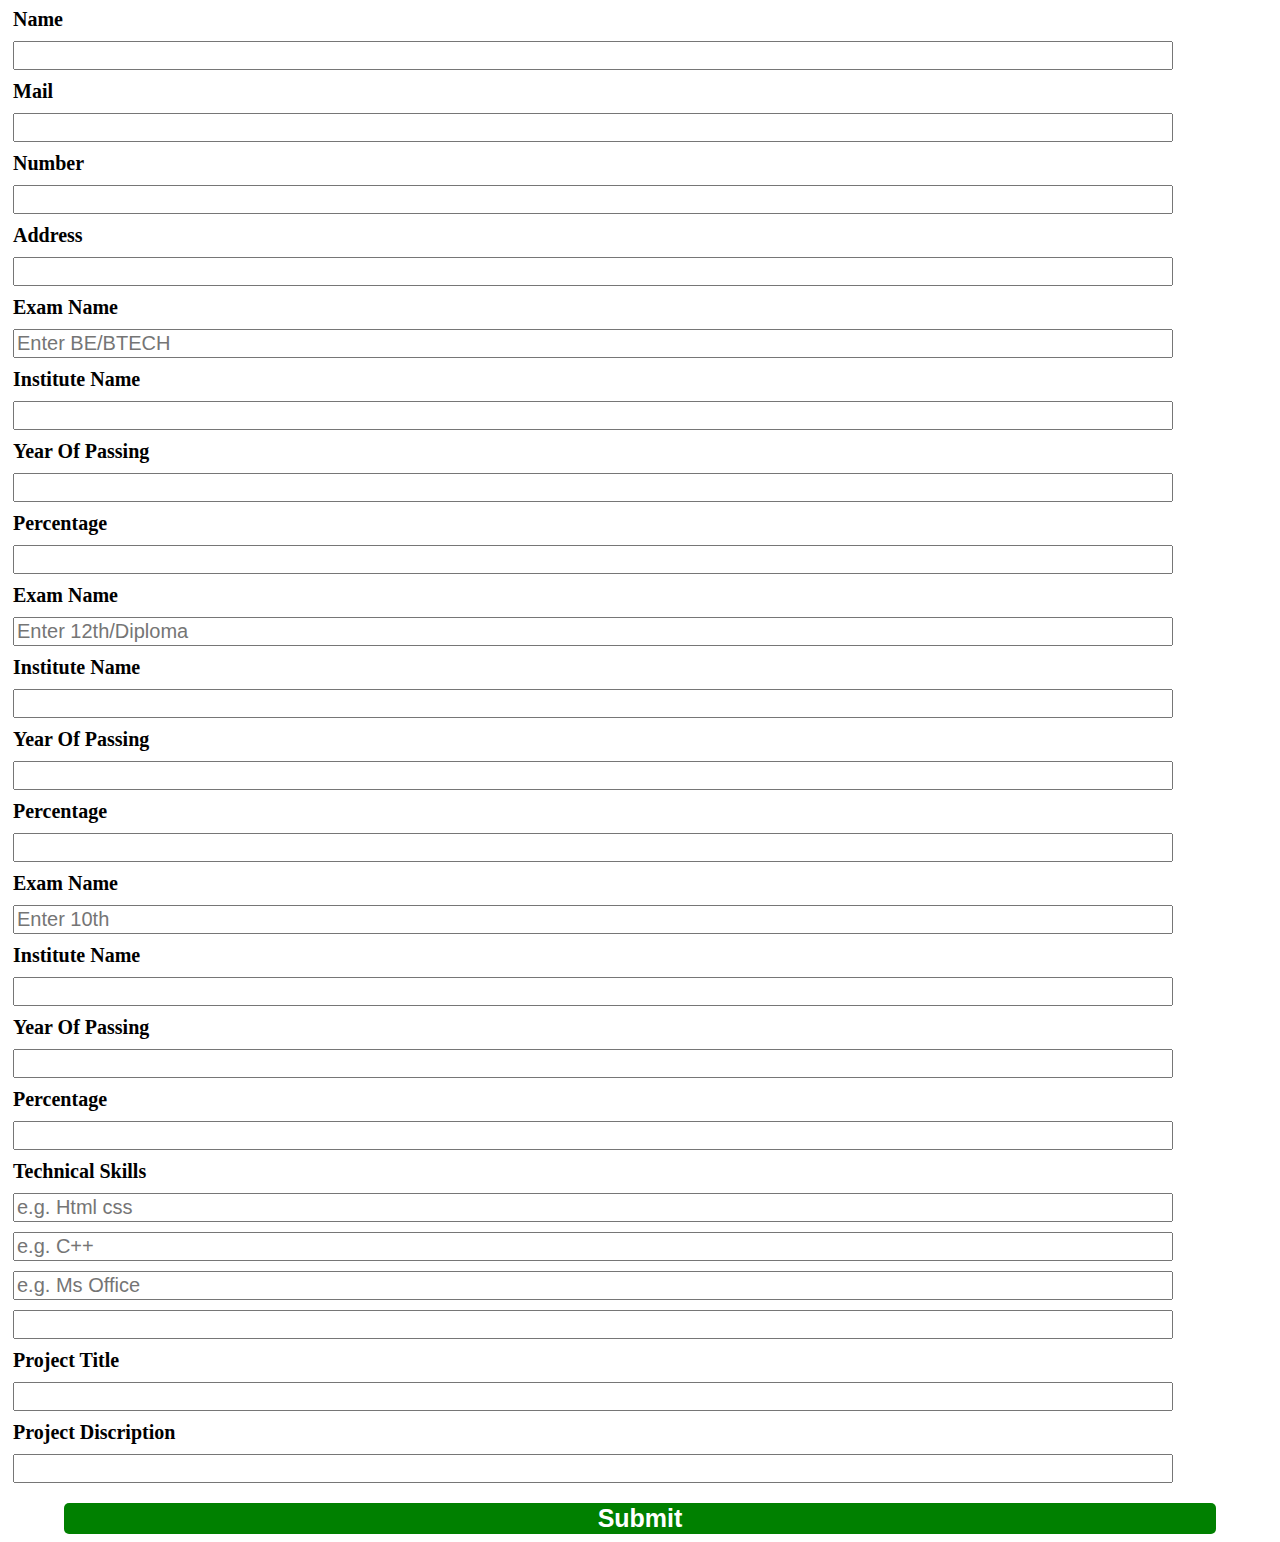
==== index.html @ c4e33acb "Resume" ====
<!DOCTYPE html>
<html lang="en">

<head>
  <meta charset="UTF-8">
  <meta http-equiv="X-UA-Compatible" content="IE=Edge">
  <meta name="viewport" content="width=device-width, initial-scale=1">

  <title>HTML</title>

  <!-- HTML -->


  <!-- Custom Styles -->
  <link rel="stylesheet" href="style.css">
     

  <script>
    function nam() {
      var n = document.getElementById('name').value;
      var m = document.getElementById('mail').value;
      var no = document.getElementById('number').value;
      var addr = document.getElementById('address').value;

      var course = document.getElementById('course').value;
      var course2 = document.getElementById('course2').value;
      var course3 = document.getElementById('course3').value;

      var college = document.getElementById('college').value;

      var college2 = document.getElementById('college2').value;
      var college3 = document.getElementById('college3').value;
            var yop = document.getElementById('yop').value;
            var yop2 = document.getElementById('yop2').value;
            var yop3 = document.getElementById('yop3').value;

      
      var percentage = document.getElementById('percentage').value;

      var percentage2 = document.getElementById('percentage2').value;
      var percentage3 = document.getElementById('percentage3').value;

      var skill = document.getElementById('skill').value;
      var skill2 = document.getElementById('skill2').value;
      var skill3 = document.getElementById('skill3').value;
      var skill4 = document.getElementById('skill4').value;

      var prot = document.getElementById('prot').value;
      var prod = document.getElementById('prod').value;


      localStorage.setItem('textvalue', n);
      localStorage.setItem('ma', m);
      localStorage.setItem('num', no);
      localStorage.setItem('Address', addr);

      localStorage.setItem('course', course);
      localStorage.setItem('course2', course2);
      localStorage.setItem('course3', course3);
      localStorage.setItem('college', college);
      localStorage.setItem('college2', college2);
      localStorage.setItem('college3', college3);
      localStorage.setItem('yop', yop);
      localStorage.setItem('yop2', yop2);
      localStorage.setItem('yop3', yop3);

      localStorage.setItem('percentage', percentage);

      localStorage.setItem('percentage2', percentage2);
      localStorage.setItem('percentage3', percentage3);
      localStorage.setItem('skill', skill);
      localStorage.setItem('skill2', skill2);
      localStorage.setItem('skill3', skill3);
      localStorage.setItem('skill4', skill4);
      localStorage.setItem('prot', prot);
      localStorage.setItem('prod', prod);

      return false;
    }
  </script>
</head>

<body>
  <form action="/cv.html">
    <label for="name">Name</label> 
    <input id="name" type="text"> 
    <label for="mail">Mail</label>
    <input id="mail" type="email"> 
    <label for="number">Number</label> 
    <input type="number" id="number"> 
    <label for="address">Address</label> 
    <input type="text" id="address"> 
    <label for="course">Exam Name</label>

      <input id="course" type="text" placeholder="Enter BE/BTECH">
        <label for="college">Institute Name</label>

    <input id="college" type="text">
        <label for="year">Year Of Passing</label>

    <input id="yop" type="number">
        <label for="Percentage">Percentage</label>

    <input type="text" id="percentage">
     

    <label for="course2">Exam Name</label>


       <input id="course2" type="text" placeholder="Enter 12th/Diploma">
        <label for="college2">Institute Name</label>

    <input id="college2" type="text">
        <label for="year">Year Of Passing</label>

    <input id="yop2" type="number">
        <label for="Percentage2">Percentage</label>


    <input type="text" id="percentage2">
    
    <label for="course3">Exam Name</label>

     <input id="course3" type="text" placeholder="Enter 10th">
        <label for="college3">Institute Name</label>

    <input id="college3" type="text">
        <label for="year">Year Of Passing</label>

    <input id="yop3" type="number">
    <label for="Percentage3">Percentage</label>

    <input type="text" value id="percentage3">
    
    <label for="skill">Technical Skills</label>
<input type="text" id="skill" placeholder="e.g. Html css">
<input type="text" id="skill2" placeholder="e.g. C++">
<input type="text" id="skill3" placeholder="e.g. Ms Office">
<input type="text" id="skill4"> 
<label for="Ptoject">Project Title</label> 
<input id="prot" type="text">
 <label for="Project Discription">Project Discription</label> 
<input type="text" id="prod"> 
   <input id="submit" type="submit" onclick="nam()">





  </form>
  <script src="main.js"></script>
</body>


</html>
---- style.css ----
body{
  font-family: 'Times New Roman', Times, serif;
  
  
}


header{
  font-family: Georgia, 'Times New Roman', Times, serif;
  font-weight: bold;
  font-size: 25px;
  margin-bottom: 10px;
  padding: 0;
}
hr{
  border-top: 3px double black;
  border-bottom: 3px double black;

  
}
b{
  margin: 0;
}

.objective p{
  font-size: 13px;
  word-wrap: break-word;
  
}
table,tr,td,th{
  
  border: 1.5px solid black;
  border-collapse: collapse;
  font-size: 10px;
  padding: 5px;
  table-layout: fixed;
}
ul li{
  
  padding: 5px;
  margin-left: 25px;
}
.sign{
  float: right;
  margin-right: 50px;
}

.skill span{
  display: block;
  margin: 15px;
  
}
label{
  font-size: 20px;
  display: block;
  font-weight: bolder;
  margin: 5px;
}
input{
  display: inline;
  width: 90vw;
  margin: 5px;
  font-size: 20px;
  user-select: none;
}
#submit{
  background-color: green;
  border: none;
  border-radius: 5px;
  display: flex;
  margin: auto;
 justify-content: center;
 font-weight: bolder;
 color: white;
  margin-top: 15px;
  font-size: 25px;
}
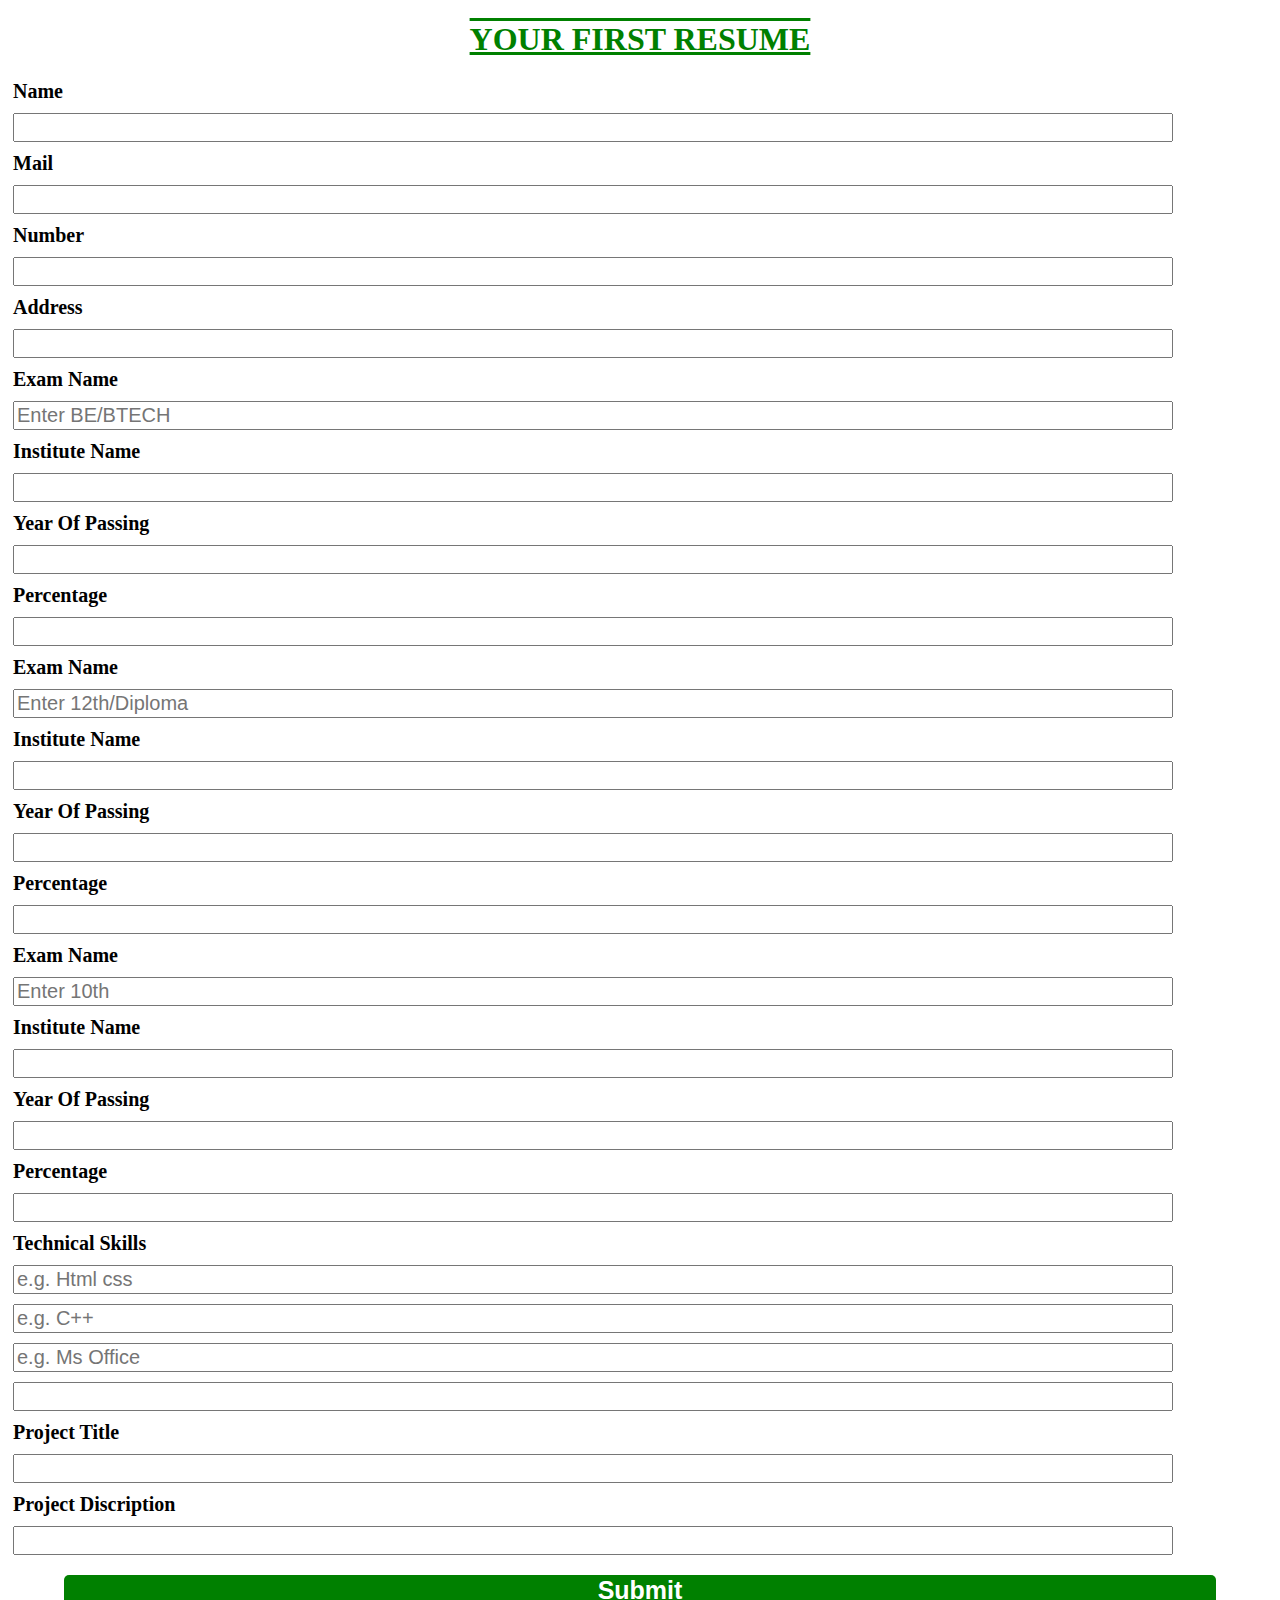
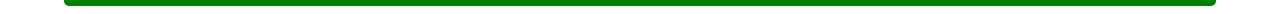
==== commit 20d52f7c: "up" ====
--- a/index.html
+++ b/index.html
@@ -81,6 +81,7 @@
 </head>
 
 <body>
+  <h1 id="title">YOUR FIRST RESUME</h1>
   <form action="/cv.html">
     <label for="name">Name</label> 
     <input id="name" type="text"> 
--- a/style.css
+++ b/style.css
@@ -3,8 +3,12 @@
   
   
 }
-
-
+#title{
+  text-decoration-line: underline overline;
+  
+  color: green;
+  text-align: center;
+}
 header{
   font-family: Georgia, 'Times New Roman', Times, serif;
   font-weight: bold;
